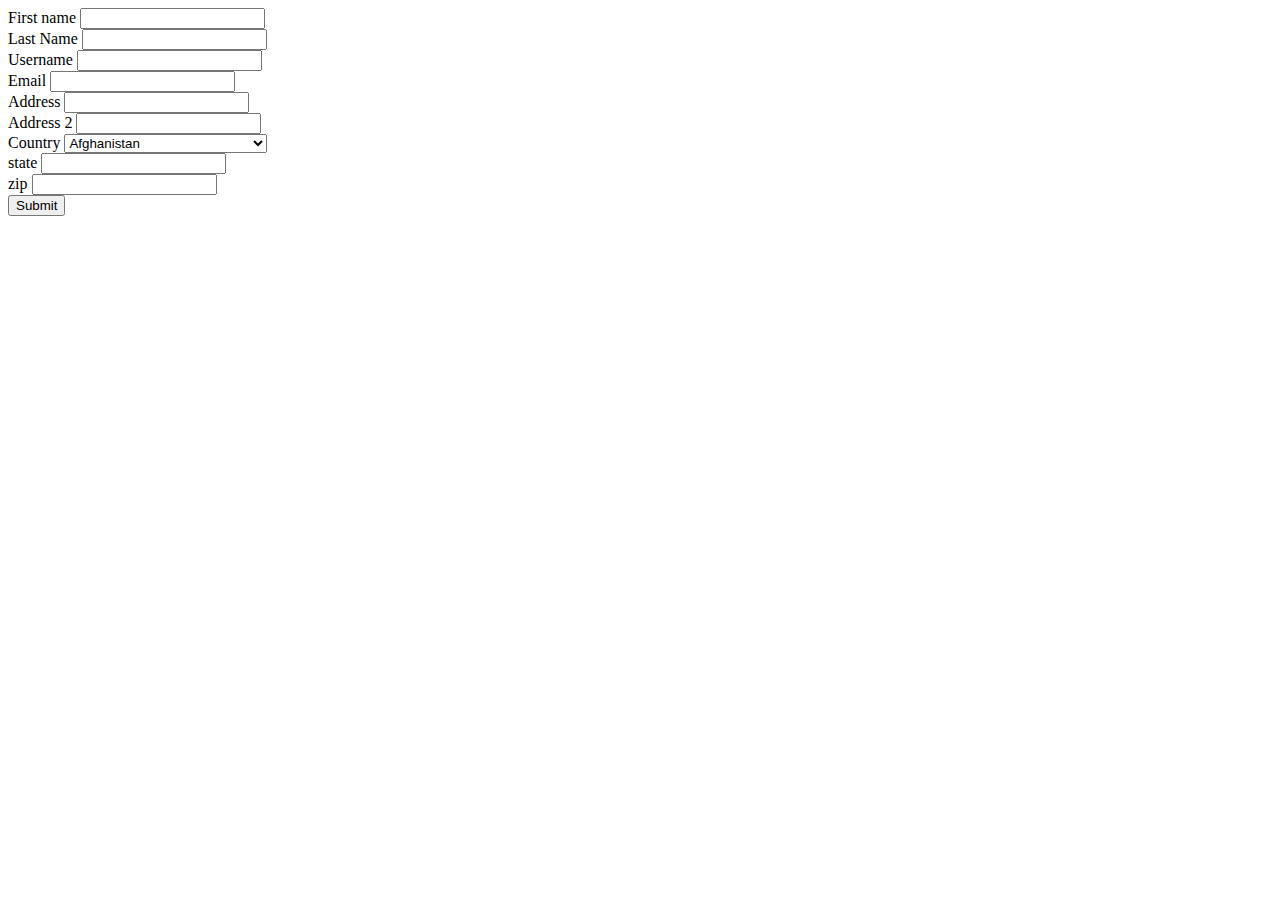
==== index.html @ 70bc11f7 "init" ====
<!DOCTYPE html>
<html>
<head>
	<title>Save Web Form Data to Spreadsheets</title>
	<script
		src="https://code.jquery.com/jquery-3.4.1.js"
		integrity="sha256-WpOohJOqMqqyKL9FccASB9O0KwACQJpFTUBLTYOVvVU="
		crossorigin="anonymous"></script>
	<script>
		function SubForm (){
			$.ajax({
				url:"https://api.apispreadsheets.com/data/14419/",
				type:"post",
				data:$("#myForm").serializeArray(),
				success: function(){
					alert("Form Data Submitted :)")
				},
				error: function(){
					alert("There was an error :(")
				}
			});
		}
	</script>
</head>
<body>
	<form id="myForm">
		<label>First name</label>
		<input name="first_name" />
		<br/>
		<label>Last Name</label>
		<input name="last_name" />
		<br/>
		<label>Username</label>
		<input name="username" />
		<br/>
		<label>Email</label>
		<input type="email" name="email" />
		<br/>
		<label>Address</label>
		<input name="address" />
		<br/>
		<label>Address 2</label>
		<input name="address2" />
		<br/>
		<label>Country</label>
        <select id="country" name="country">
            <option value="Afganistan">Afghanistan</option>
            <option value="Albania">Albania</option>
            <option value="Algeria">Algeria</option>
            <option value="American Samoa">American Samoa</option>
            <option value="Andorra">Andorra</option>
            <option value="Angola">Angola</option>
            <option value="Anguilla">Anguilla</option>
            <option value="Antigua & Barbuda">Antigua & Barbuda</option>
            <option value="Argentina">Argentina</option>
            <option value="Armenia">Armenia</option>
            <option value="Aruba">Aruba</option>
            <option value="Australia">Australia</option>
            <option value="Austria">Austria</option>
            <option value="Azerbaijan">Azerbaijan</option>
            <option value="Bahamas">Bahamas</option>
            <option value="Bahrain">Bahrain</option>
            <option value="Bangladesh">Bangladesh</option>
            <option value="Barbados">Barbados</option>
            <option value="Belarus">Belarus</option>
            <option value="Belgium">Belgium</option>
            <option value="Belize">Belize</option>
            <option value="Benin">Benin</option>
            <option value="Bermuda">Bermuda</option>
            <option value="Bhutan">Bhutan</option>
            <option value="Bolivia">Bolivia</option>
            <option value="Bonaire">Bonaire</option>
            <option value="Bosnia & Herzegovina">Bosnia & Herzegovina</option>
            <option value="Botswana">Botswana</option>
            <option value="Brazil">Brazil</option>
            <option value="British Indian Ocean Ter">British Indian Ocean Ter</option>
            <option value="Brunei">Brunei</option>
            <option value="Bulgaria">Bulgaria</option>
            <option value="Burkina Faso">Burkina Faso</option>
            <option value="Burundi">Burundi</option>
            <option value="Cambodia">Cambodia</option>
            <option value="Cameroon">Cameroon</option>
            <option value="Canada">Canada</option>
            <option value="Canary Islands">Canary Islands</option>
            <option value="Cape Verde">Cape Verde</option>
            <option value="Cayman Islands">Cayman Islands</option>
            <option value="Central African Republic">Central African Republic</option>
            <option value="Chad">Chad</option>
            <option value="Channel Islands">Channel Islands</option>
            <option value="Chile">Chile</option>
            <option value="China">China</option>
            <option value="Christmas Island">Christmas Island</option>
            <option value="Cocos Island">Cocos Island</option>
            <option value="Colombia">Colombia</option>
            <option value="Comoros">Comoros</option>
            <option value="Congo">Congo</option>
            <option value="Cook Islands">Cook Islands</option>
            <option value="Costa Rica">Costa Rica</option>
            <option value="Cote DIvoire">Cote DIvoire</option>
            <option value="Croatia">Croatia</option>
            <option value="Cuba">Cuba</option>
            <option value="Curaco">Curacao</option>
            <option value="Cyprus">Cyprus</option>
            <option value="Czech Republic">Czech Republic</option>
            <option value="Denmark">Denmark</option>
            <option value="Djibouti">Djibouti</option>
            <option value="Dominica">Dominica</option>
            <option value="Dominican Republic">Dominican Republic</option>
            <option value="East Timor">East Timor</option>
            <option value="Ecuador">Ecuador</option>
            <option value="Egypt">Egypt</option>
            <option value="El Salvador">El Salvador</option>
            <option value="Equatorial Guinea">Equatorial Guinea</option>
            <option value="Eritrea">Eritrea</option>
            <option value="Estonia">Estonia</option>
            <option value="Ethiopia">Ethiopia</option>
            <option value="Falkland Islands">Falkland Islands</option>
            <option value="Faroe Islands">Faroe Islands</option>
            <option value="Fiji">Fiji</option>
            <option value="Finland">Finland</option>
            <option value="France">France</option>
            <option value="French Guiana">French Guiana</option>
            <option value="French Polynesia">French Polynesia</option>
            <option value="French Southern Ter">French Southern Ter</option>
            <option value="Gabon">Gabon</option>
            <option value="Gambia">Gambia</option>
            <option value="Georgia">Georgia</option>
            <option value="Germany">Germany</option>
            <option value="Ghana">Ghana</option>
            <option value="Gibraltar">Gibraltar</option>
            <option value="Great Britain">Great Britain</option>
            <option value="Greece">Greece</option>
            <option value="Greenland">Greenland</option>
            <option value="Grenada">Grenada</option>
            <option value="Guadeloupe">Guadeloupe</option>
            <option value="Guam">Guam</option>
            <option value="Guatemala">Guatemala</option>
            <option value="Guinea">Guinea</option>
            <option value="Guyana">Guyana</option>
            <option value="Haiti">Haiti</option>
            <option value="Hawaii">Hawaii</option>
            <option value="Honduras">Honduras</option>
            <option value="Hong Kong">Hong Kong</option>
            <option value="Hungary">Hungary</option>
            <option value="Iceland">Iceland</option>
            <option value="Indonesia">Indonesia</option>
            <option value="India">India</option>
            <option value="Iran">Iran</option>
            <option value="Iraq">Iraq</option>
            <option value="Ireland">Ireland</option>
            <option value="Isle of Man">Isle of Man</option>
            <option value="Israel">Israel</option>
            <option value="Italy">Italy</option>
            <option value="Jamaica">Jamaica</option>
            <option value="Japan">Japan</option>
            <option value="Jordan">Jordan</option>
            <option value="Kazakhstan">Kazakhstan</option>
            <option value="Kenya">Kenya</option>
            <option value="Kiribati">Kiribati</option>
            <option value="Korea North">Korea North</option>
            <option value="Korea Sout">Korea South</option>
            <option value="Kuwait">Kuwait</option>
            <option value="Kyrgyzstan">Kyrgyzstan</option>
            <option value="Laos">Laos</option>
            <option value="Latvia">Latvia</option>
            <option value="Lebanon">Lebanon</option>
            <option value="Lesotho">Lesotho</option>
            <option value="Liberia">Liberia</option>
            <option value="Libya">Libya</option>
            <option value="Liechtenstein">Liechtenstein</option>
            <option value="Lithuania">Lithuania</option>
            <option value="Luxembourg">Luxembourg</option>
            <option value="Macau">Macau</option>
            <option value="Macedonia">Macedonia</option>
            <option value="Madagascar">Madagascar</option>
            <option value="Malaysia">Malaysia</option>
            <option value="Malawi">Malawi</option>
            <option value="Maldives">Maldives</option>
            <option value="Mali">Mali</option>
            <option value="Malta">Malta</option>
            <option value="Marshall Islands">Marshall Islands</option>
            <option value="Martinique">Martinique</option>
            <option value="Mauritania">Mauritania</option>
            <option value="Mauritius">Mauritius</option>
            <option value="Mayotte">Mayotte</option>
            <option value="Mexico">Mexico</option>
            <option value="Midway Islands">Midway Islands</option>
            <option value="Moldova">Moldova</option>
            <option value="Monaco">Monaco</option>
            <option value="Mongolia">Mongolia</option>
            <option value="Montserrat">Montserrat</option>
            <option value="Morocco">Morocco</option>
            <option value="Mozambique">Mozambique</option>
            <option value="Myanmar">Myanmar</option>
            <option value="Nambia">Nambia</option>
            <option value="Nauru">Nauru</option>
            <option value="Nepal">Nepal</option>
            <option value="Netherland Antilles">Netherland Antilles</option>
            <option value="Netherlands">Netherlands (Holland, Europe)</option>
            <option value="Nevis">Nevis</option>
            <option value="New Caledonia">New Caledonia</option>
            <option value="New Zealand">New Zealand</option>
            <option value="Nicaragua">Nicaragua</option>
            <option value="Niger">Niger</option>
            <option value="Nigeria">Nigeria</option>
            <option value="Niue">Niue</option>
            <option value="Norfolk Island">Norfolk Island</option>
            <option value="Norway">Norway</option>
            <option value="Oman">Oman</option>
            <option value="Pakistan">Pakistan</option>
            <option value="Palau Island">Palau Island</option>
            <option value="Palestine">Palestine</option>
            <option value="Panama">Panama</option>
            <option value="Papua New Guinea">Papua New Guinea</option>
            <option value="Paraguay">Paraguay</option>
            <option value="Peru">Peru</option>
            <option value="Phillipines">Philippines</option>
            <option value="Pitcairn Island">Pitcairn Island</option>
            <option value="Poland">Poland</option>
            <option value="Portugal">Portugal</option>
            <option value="Puerto Rico">Puerto Rico</option>
            <option value="Qatar">Qatar</option>
            <option value="Republic of Montenegro">Republic of Montenegro</option>
            <option value="Republic of Serbia">Republic of Serbia</option>
            <option value="Reunion">Reunion</option>
            <option value="Romania">Romania</option>
            <option value="Russia">Russia</option>
            <option value="Rwanda">Rwanda</option>
            <option value="St Barthelemy">St Barthelemy</option>
            <option value="St Eustatius">St Eustatius</option>
            <option value="St Helena">St Helena</option>
            <option value="St Kitts-Nevis">St Kitts-Nevis</option>
            <option value="St Lucia">St Lucia</option>
            <option value="St Maarten">St Maarten</option>
            <option value="St Pierre & Miquelon">St Pierre & Miquelon</option>
            <option value="St Vincent & Grenadines">St Vincent & Grenadines</option>
            <option value="Saipan">Saipan</option>
            <option value="Samoa">Samoa</option>
            <option value="Samoa American">Samoa American</option>
            <option value="San Marino">San Marino</option>
            <option value="Sao Tome & Principe">Sao Tome & Principe</option>
            <option value="Saudi Arabia">Saudi Arabia</option>
            <option value="Senegal">Senegal</option>
            <option value="Seychelles">Seychelles</option>
            <option value="Sierra Leone">Sierra Leone</option>
            <option value="Singapore">Singapore</option>
            <option value="Slovakia">Slovakia</option>
            <option value="Slovenia">Slovenia</option>
            <option value="Solomon Islands">Solomon Islands</option>
            <option value="Somalia">Somalia</option>
            <option value="South Africa">South Africa</option>
            <option value="Spain">Spain</option>
            <option value="Sri Lanka">Sri Lanka</option>
            <option value="Sudan">Sudan</option>
            <option value="Suriname">Suriname</option>
            <option value="Swaziland">Swaziland</option>
            <option value="Sweden">Sweden</option>
            <option value="Switzerland">Switzerland</option>
            <option value="Syria">Syria</option>
            <option value="Tahiti">Tahiti</option>
            <option value="Taiwan">Taiwan</option>
            <option value="Tajikistan">Tajikistan</option>
            <option value="Tanzania">Tanzania</option>
            <option value="Thailand">Thailand</option>
            <option value="Togo">Togo</option>
            <option value="Tokelau">Tokelau</option>
            <option value="Tonga">Tonga</option>
            <option value="Trinidad & Tobago">Trinidad & Tobago</option>
            <option value="Tunisia">Tunisia</option>
            <option value="Turkey">Turkey</option>
            <option value="Turkmenistan">Turkmenistan</option>
            <option value="Turks & Caicos Is">Turks & Caicos Is</option>
            <option value="Tuvalu">Tuvalu</option>
            <option value="Uganda">Uganda</option>
            <option value="United Kingdom">United Kingdom</option>
            <option value="Ukraine">Ukraine</option>
            <option value="United Arab Erimates">United Arab Emirates</option>
            <option value="United States of America">United States of America</option>
            <option value="Uraguay">Uruguay</option>
            <option value="Uzbekistan">Uzbekistan</option>
            <option value="Vanuatu">Vanuatu</option>
            <option value="Vatican City State">Vatican City State</option>
            <option value="Venezuela">Venezuela</option>
            <option value="Vietnam">Vietnam</option>
            <option value="Virgin Islands (Brit)">Virgin Islands (Brit)</option>
            <option value="Virgin Islands (USA)">Virgin Islands (USA)</option>
            <option value="Wake Island">Wake Island</option>
            <option value="Wallis & Futana Is">Wallis & Futana Is</option>
            <option value="Yemen">Yemen</option>
            <option value="Zaire">Zaire</option>
            <option value="Zambia">Zambia</option>
            <option value="Zimbabwe">Zimbabwe</option>
         </select>
		<br/>
		<label>state</label>
		<input name="state" />
		<br/>
		<label>zip</label>
		<input name="zip" />
		<br/>
	</form>
	<button onclick='SubForm()'>Submit</button>
</body>
</html>
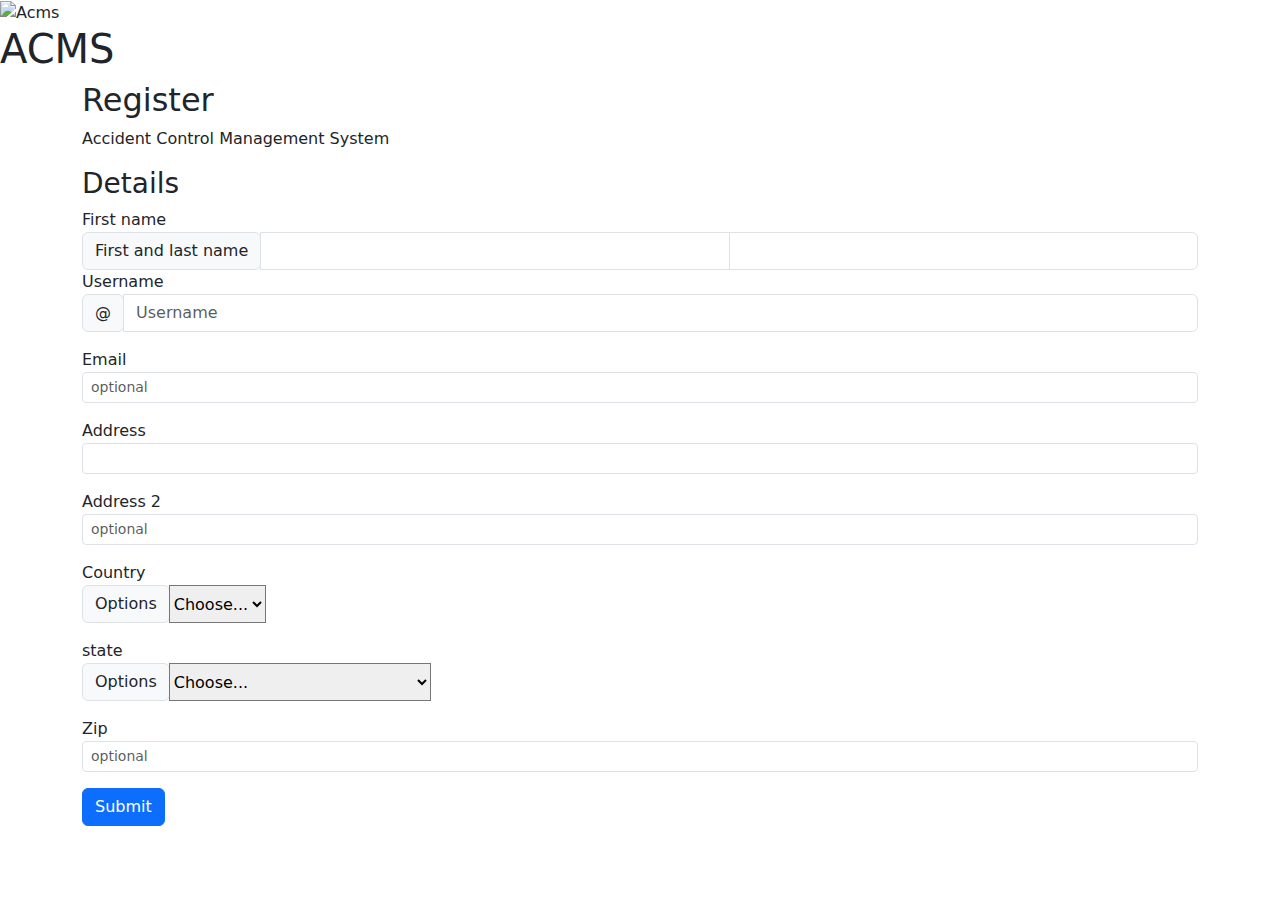
==== commit 25c35e2d: "changed ui" ====
--- a/index.html
+++ b/index.html
@@ -2,6 +2,7 @@
 <html>
 <head>
 	<title>Save Web Form Data to Spreadsheets</title>
+    <link rel="stylesheet" href="https://cdn.jsdelivr.net/npm/bootstrap@5.0.1/dist/css/bootstrap.min.css" integrity="undefined" crossorigin="anonymous">
 	<script
 		src="https://code.jquery.com/jquery-3.4.1.js"
 		integrity="sha256-WpOohJOqMqqyKL9FccASB9O0KwACQJpFTUBLTYOVvVU="
@@ -23,282 +24,126 @@
 	</script>
 </head>
 <body>
-	<form id="myForm">
-		<label>First name</label>
-		<input name="first_name" />
-		<br/>
-		<label>Last Name</label>
-		<input name="last_name" />
-		<br/>
-		<label>Username</label>
-		<input name="username" />
-		<br/>
-		<label>Email</label>
-		<input type="email" name="email" />
-		<br/>
-		<label>Address</label>
-		<input name="address" />
-		<br/>
-		<label>Address 2</label>
-		<input name="address2" />
-		<br/>
-		<label>Country</label>
-        <select id="country" name="country">
-            <option value="Afganistan">Afghanistan</option>
-            <option value="Albania">Albania</option>
-            <option value="Algeria">Algeria</option>
-            <option value="American Samoa">American Samoa</option>
-            <option value="Andorra">Andorra</option>
-            <option value="Angola">Angola</option>
-            <option value="Anguilla">Anguilla</option>
-            <option value="Antigua & Barbuda">Antigua & Barbuda</option>
-            <option value="Argentina">Argentina</option>
-            <option value="Armenia">Armenia</option>
-            <option value="Aruba">Aruba</option>
-            <option value="Australia">Australia</option>
-            <option value="Austria">Austria</option>
-            <option value="Azerbaijan">Azerbaijan</option>
-            <option value="Bahamas">Bahamas</option>
-            <option value="Bahrain">Bahrain</option>
-            <option value="Bangladesh">Bangladesh</option>
-            <option value="Barbados">Barbados</option>
-            <option value="Belarus">Belarus</option>
-            <option value="Belgium">Belgium</option>
-            <option value="Belize">Belize</option>
-            <option value="Benin">Benin</option>
-            <option value="Bermuda">Bermuda</option>
-            <option value="Bhutan">Bhutan</option>
-            <option value="Bolivia">Bolivia</option>
-            <option value="Bonaire">Bonaire</option>
-            <option value="Bosnia & Herzegovina">Bosnia & Herzegovina</option>
-            <option value="Botswana">Botswana</option>
-            <option value="Brazil">Brazil</option>
-            <option value="British Indian Ocean Ter">British Indian Ocean Ter</option>
-            <option value="Brunei">Brunei</option>
-            <option value="Bulgaria">Bulgaria</option>
-            <option value="Burkina Faso">Burkina Faso</option>
-            <option value="Burundi">Burundi</option>
-            <option value="Cambodia">Cambodia</option>
-            <option value="Cameroon">Cameroon</option>
-            <option value="Canada">Canada</option>
-            <option value="Canary Islands">Canary Islands</option>
-            <option value="Cape Verde">Cape Verde</option>
-            <option value="Cayman Islands">Cayman Islands</option>
-            <option value="Central African Republic">Central African Republic</option>
-            <option value="Chad">Chad</option>
-            <option value="Channel Islands">Channel Islands</option>
-            <option value="Chile">Chile</option>
-            <option value="China">China</option>
-            <option value="Christmas Island">Christmas Island</option>
-            <option value="Cocos Island">Cocos Island</option>
-            <option value="Colombia">Colombia</option>
-            <option value="Comoros">Comoros</option>
-            <option value="Congo">Congo</option>
-            <option value="Cook Islands">Cook Islands</option>
-            <option value="Costa Rica">Costa Rica</option>
-            <option value="Cote DIvoire">Cote DIvoire</option>
-            <option value="Croatia">Croatia</option>
-            <option value="Cuba">Cuba</option>
-            <option value="Curaco">Curacao</option>
-            <option value="Cyprus">Cyprus</option>
-            <option value="Czech Republic">Czech Republic</option>
-            <option value="Denmark">Denmark</option>
-            <option value="Djibouti">Djibouti</option>
-            <option value="Dominica">Dominica</option>
-            <option value="Dominican Republic">Dominican Republic</option>
-            <option value="East Timor">East Timor</option>
-            <option value="Ecuador">Ecuador</option>
-            <option value="Egypt">Egypt</option>
-            <option value="El Salvador">El Salvador</option>
-            <option value="Equatorial Guinea">Equatorial Guinea</option>
-            <option value="Eritrea">Eritrea</option>
-            <option value="Estonia">Estonia</option>
-            <option value="Ethiopia">Ethiopia</option>
-            <option value="Falkland Islands">Falkland Islands</option>
-            <option value="Faroe Islands">Faroe Islands</option>
-            <option value="Fiji">Fiji</option>
-            <option value="Finland">Finland</option>
-            <option value="France">France</option>
-            <option value="French Guiana">French Guiana</option>
-            <option value="French Polynesia">French Polynesia</option>
-            <option value="French Southern Ter">French Southern Ter</option>
-            <option value="Gabon">Gabon</option>
-            <option value="Gambia">Gambia</option>
-            <option value="Georgia">Georgia</option>
-            <option value="Germany">Germany</option>
-            <option value="Ghana">Ghana</option>
-            <option value="Gibraltar">Gibraltar</option>
-            <option value="Great Britain">Great Britain</option>
-            <option value="Greece">Greece</option>
-            <option value="Greenland">Greenland</option>
-            <option value="Grenada">Grenada</option>
-            <option value="Guadeloupe">Guadeloupe</option>
-            <option value="Guam">Guam</option>
-            <option value="Guatemala">Guatemala</option>
-            <option value="Guinea">Guinea</option>
-            <option value="Guyana">Guyana</option>
-            <option value="Haiti">Haiti</option>
-            <option value="Hawaii">Hawaii</option>
-            <option value="Honduras">Honduras</option>
-            <option value="Hong Kong">Hong Kong</option>
-            <option value="Hungary">Hungary</option>
-            <option value="Iceland">Iceland</option>
-            <option value="Indonesia">Indonesia</option>
-            <option value="India">India</option>
-            <option value="Iran">Iran</option>
-            <option value="Iraq">Iraq</option>
-            <option value="Ireland">Ireland</option>
-            <option value="Isle of Man">Isle of Man</option>
-            <option value="Israel">Israel</option>
-            <option value="Italy">Italy</option>
-            <option value="Jamaica">Jamaica</option>
-            <option value="Japan">Japan</option>
-            <option value="Jordan">Jordan</option>
-            <option value="Kazakhstan">Kazakhstan</option>
-            <option value="Kenya">Kenya</option>
-            <option value="Kiribati">Kiribati</option>
-            <option value="Korea North">Korea North</option>
-            <option value="Korea Sout">Korea South</option>
-            <option value="Kuwait">Kuwait</option>
-            <option value="Kyrgyzstan">Kyrgyzstan</option>
-            <option value="Laos">Laos</option>
-            <option value="Latvia">Latvia</option>
-            <option value="Lebanon">Lebanon</option>
-            <option value="Lesotho">Lesotho</option>
-            <option value="Liberia">Liberia</option>
-            <option value="Libya">Libya</option>
-            <option value="Liechtenstein">Liechtenstein</option>
-            <option value="Lithuania">Lithuania</option>
-            <option value="Luxembourg">Luxembourg</option>
-            <option value="Macau">Macau</option>
-            <option value="Macedonia">Macedonia</option>
-            <option value="Madagascar">Madagascar</option>
-            <option value="Malaysia">Malaysia</option>
-            <option value="Malawi">Malawi</option>
-            <option value="Maldives">Maldives</option>
-            <option value="Mali">Mali</option>
-            <option value="Malta">Malta</option>
-            <option value="Marshall Islands">Marshall Islands</option>
-            <option value="Martinique">Martinique</option>
-            <option value="Mauritania">Mauritania</option>
-            <option value="Mauritius">Mauritius</option>
-            <option value="Mayotte">Mayotte</option>
-            <option value="Mexico">Mexico</option>
-            <option value="Midway Islands">Midway Islands</option>
-            <option value="Moldova">Moldova</option>
-            <option value="Monaco">Monaco</option>
-            <option value="Mongolia">Mongolia</option>
-            <option value="Montserrat">Montserrat</option>
-            <option value="Morocco">Morocco</option>
-            <option value="Mozambique">Mozambique</option>
-            <option value="Myanmar">Myanmar</option>
-            <option value="Nambia">Nambia</option>
-            <option value="Nauru">Nauru</option>
-            <option value="Nepal">Nepal</option>
-            <option value="Netherland Antilles">Netherland Antilles</option>
-            <option value="Netherlands">Netherlands (Holland, Europe)</option>
-            <option value="Nevis">Nevis</option>
-            <option value="New Caledonia">New Caledonia</option>
-            <option value="New Zealand">New Zealand</option>
-            <option value="Nicaragua">Nicaragua</option>
-            <option value="Niger">Niger</option>
-            <option value="Nigeria">Nigeria</option>
-            <option value="Niue">Niue</option>
-            <option value="Norfolk Island">Norfolk Island</option>
-            <option value="Norway">Norway</option>
-            <option value="Oman">Oman</option>
-            <option value="Pakistan">Pakistan</option>
-            <option value="Palau Island">Palau Island</option>
-            <option value="Palestine">Palestine</option>
-            <option value="Panama">Panama</option>
-            <option value="Papua New Guinea">Papua New Guinea</option>
-            <option value="Paraguay">Paraguay</option>
-            <option value="Peru">Peru</option>
-            <option value="Phillipines">Philippines</option>
-            <option value="Pitcairn Island">Pitcairn Island</option>
-            <option value="Poland">Poland</option>
-            <option value="Portugal">Portugal</option>
-            <option value="Puerto Rico">Puerto Rico</option>
-            <option value="Qatar">Qatar</option>
-            <option value="Republic of Montenegro">Republic of Montenegro</option>
-            <option value="Republic of Serbia">Republic of Serbia</option>
-            <option value="Reunion">Reunion</option>
-            <option value="Romania">Romania</option>
-            <option value="Russia">Russia</option>
-            <option value="Rwanda">Rwanda</option>
-            <option value="St Barthelemy">St Barthelemy</option>
-            <option value="St Eustatius">St Eustatius</option>
-            <option value="St Helena">St Helena</option>
-            <option value="St Kitts-Nevis">St Kitts-Nevis</option>
-            <option value="St Lucia">St Lucia</option>
-            <option value="St Maarten">St Maarten</option>
-            <option value="St Pierre & Miquelon">St Pierre & Miquelon</option>
-            <option value="St Vincent & Grenadines">St Vincent & Grenadines</option>
-            <option value="Saipan">Saipan</option>
-            <option value="Samoa">Samoa</option>
-            <option value="Samoa American">Samoa American</option>
-            <option value="San Marino">San Marino</option>
-            <option value="Sao Tome & Principe">Sao Tome & Principe</option>
-            <option value="Saudi Arabia">Saudi Arabia</option>
-            <option value="Senegal">Senegal</option>
-            <option value="Seychelles">Seychelles</option>
-            <option value="Sierra Leone">Sierra Leone</option>
-            <option value="Singapore">Singapore</option>
-            <option value="Slovakia">Slovakia</option>
-            <option value="Slovenia">Slovenia</option>
-            <option value="Solomon Islands">Solomon Islands</option>
-            <option value="Somalia">Somalia</option>
-            <option value="South Africa">South Africa</option>
-            <option value="Spain">Spain</option>
-            <option value="Sri Lanka">Sri Lanka</option>
-            <option value="Sudan">Sudan</option>
-            <option value="Suriname">Suriname</option>
-            <option value="Swaziland">Swaziland</option>
-            <option value="Sweden">Sweden</option>
-            <option value="Switzerland">Switzerland</option>
-            <option value="Syria">Syria</option>
-            <option value="Tahiti">Tahiti</option>
-            <option value="Taiwan">Taiwan</option>
-            <option value="Tajikistan">Tajikistan</option>
-            <option value="Tanzania">Tanzania</option>
-            <option value="Thailand">Thailand</option>
-            <option value="Togo">Togo</option>
-            <option value="Tokelau">Tokelau</option>
-            <option value="Tonga">Tonga</option>
-            <option value="Trinidad & Tobago">Trinidad & Tobago</option>
-            <option value="Tunisia">Tunisia</option>
-            <option value="Turkey">Turkey</option>
-            <option value="Turkmenistan">Turkmenistan</option>
-            <option value="Turks & Caicos Is">Turks & Caicos Is</option>
-            <option value="Tuvalu">Tuvalu</option>
-            <option value="Uganda">Uganda</option>
-            <option value="United Kingdom">United Kingdom</option>
-            <option value="Ukraine">Ukraine</option>
-            <option value="United Arab Erimates">United Arab Emirates</option>
-            <option value="United States of America">United States of America</option>
-            <option value="Uraguay">Uruguay</option>
-            <option value="Uzbekistan">Uzbekistan</option>
-            <option value="Vanuatu">Vanuatu</option>
-            <option value="Vatican City State">Vatican City State</option>
-            <option value="Venezuela">Venezuela</option>
-            <option value="Vietnam">Vietnam</option>
-            <option value="Virgin Islands (Brit)">Virgin Islands (Brit)</option>
-            <option value="Virgin Islands (USA)">Virgin Islands (USA)</option>
-            <option value="Wake Island">Wake Island</option>
-            <option value="Wallis & Futana Is">Wallis & Futana Is</option>
-            <option value="Yemen">Yemen</option>
-            <option value="Zaire">Zaire</option>
-            <option value="Zambia">Zambia</option>
-            <option value="Zimbabwe">Zimbabwe</option>
-         </select>
-		<br/>
-		<label>state</label>
-		<input name="state" />
-		<br/>
-		<label>zip</label>
-		<input name="zip" />
-		<br/>
-	</form>
-	<button onclick='SubForm()'>Submit</button>
+    <nav>
+        <img src="" alt="Acms">
+        <h1>ACMS</h1>
+    </nav>
+    <div class="container">
+        <div>
+            <h2>Register</h2>
+            <p>Accident Control Management System</p>
+        </div>
+        <form id="myForm">
+            <h3>Details</h3>
+            <label>First name</label>
+            <div class="input-group">
+                <div class="input-group-prepend">
+                  <span class="input-group-text" id="">First and last name</span>
+                </div>
+                <input type="text" name="first_name" class="form-control">
+                <input type="text" name="last_name" class="form-control">
+              </div>
+    
+            <!-- <input name="first_name" />
+            
+            <label>Last Name</label>
+            <input name="last_name" /> -->
+            
+            <label>Username</label>
+            <div class="input-group mb-3">
+                <div class="input-group-prepend">
+                  <span class="input-group-text" id="basic-addon1">@</span>
+                </div>
+                <input type="text" name="username" class="form-control" placeholder="Username" aria-label="Username" aria-describedby="basic-addon1">
+              </div>
+            <!-- <input name="username" /> -->
+            
+            <label>Email</label>
+            <div class="input-group input-group-sm mb-3">
+                
+                <input type="email" name="email" placeholder="optional" class="form-control" aria-label="Small" aria-describedby="inputGroup-sizing-sm">
+              </div>
+            <!-- <input type="email" name="email" /> -->
+            
+            <label>Address</label>
+            <div class="input-group input-group-sm mb-3">
+                
+                <input type="email" name="address"  class="form-control" aria-label="Small" aria-describedby="inputGroup-sizing-sm">
+              </div>
+            
+            <label>Address 2</label>
+            <div class="input-group input-group-sm mb-3">
+                
+                <input type="email" name="address2" placeholder="optional" class="form-control" aria-label="Small" aria-describedby="inputGroup-sizing-sm">
+              </div>
+            
+            <label>Country</label>
+            <div class="input-group mb-3">
+                <div class="input-group-prepend">
+                  <label class="input-group-text" for="inputGroupSelect01">Options</label>
+                </div>
+                <select name="country" class="custom-select" id="inputGroupSelect01">
+                  <option selected>Choose...</option>
+                  <option value="India">India</option>
+                </select>
+              </div>
+           
+            
+            <label>state</label>
+            <div class="input-group mb-3">
+                <div class="input-group-prepend">
+                  <label class="input-group-text" for="inputGroupSelect01">Options</label>
+                </div>
+                <select name="state" class="custom-select" id="inputGroupSelect01">
+                  <option selected>Choose...</option>
+                  <option value="Andhra Pradesh">Andhra Pradesh</option>
+                  <option value="Andaman and Nicobar Islands">Andaman and Nicobar Islands</option>
+                  <option value="Arunachal Pradesh">Arunachal Pradesh</option>
+                  <option value="Assam">Assam</option>
+                  <option value="Bihar">Bihar</option>
+                  <option value="Chandigarh">Chandigarh</option>
+                  <option value="Chhattisgarh">Chhattisgarh</option>
+                  <option value="Dadar and Nagar Haveli">Dadar and Nagar Haveli</option>
+                  <option value="Daman and Diu">Daman and Diu</option>
+                  <option value="Delhi">Delhi</option>
+                  <option value="Lakshadweep">Lakshadweep</option>
+                  <option value="Puducherry">Puducherry</option>
+                  <option value="Goa">Goa</option>
+                  <option value="Gujarat">Gujarat</option>
+                  <option value="Haryana">Haryana</option>
+                  <option value="Himachal Pradesh">Himachal Pradesh</option>
+                  <option value="Jammu and Kashmir">Jammu and Kashmir</option>
+                  <option value="Jharkhand">Jharkhand</option>
+                  <option value="Karnataka">Karnataka</option>
+                  <option value="Kerala">Kerala</option>
+                  <option value="Madhya Pradesh">Madhya Pradesh</option>
+                  <option value="Maharashtra">Maharashtra</option>
+                  <option value="Manipur">Manipur</option>
+                  <option value="Meghalaya">Meghalaya</option>
+                  <option value="Mizoram">Mizoram</option>
+                  <option value="Nagaland">Nagaland</option>
+                  <option value="Odisha">Odisha</option>
+                  <option value="Punjab">Punjab</option>
+                  <option value="Rajasthan">Rajasthan</option>
+                  <option value="Sikkim">Sikkim</option>
+                  <option value="Tamil Nadu">Tamil Nadu</option>
+                  <option value="Telangana">Telangana</option>
+                  <option value="Tripura">Tripura</option>
+                  <option value="Uttar Pradesh">Uttar Pradesh</option>
+                  <option value="Uttarakhand">Uttarakhand</option>
+                  <option value="West Bengal">West Bengal</option>
+                </select>
+              </div>
+           
+            
+            <label>Zip</label>
+            <div class="input-group input-group-sm mb-3">
+                
+                <input name="zip" type="email" name="address2" placeholder="optional" class="form-control" aria-label="Small" aria-describedby="inputGroup-sizing-sm">
+              </div>
+            
+        </form>
+        <button type="button" class="btn btn-primary" onclick='SubForm()'>Submit</button>
+    </div>
 </body>
 </html>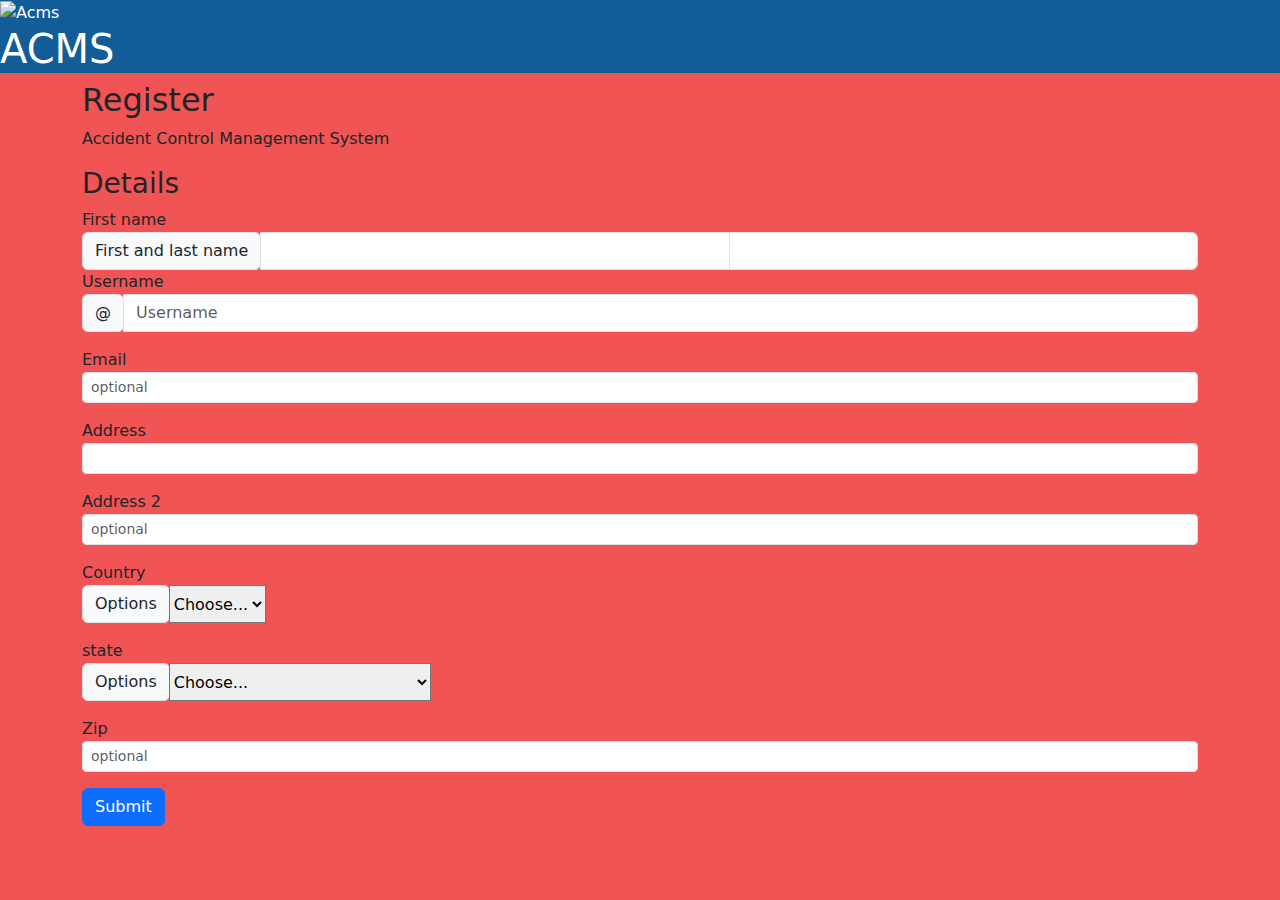
==== commit 4b7861f9: "added color" ====
--- a/index.html
+++ b/index.html
@@ -3,6 +3,16 @@
 <head>
 	<title>Save Web Form Data to Spreadsheets</title>
     <link rel="stylesheet" href="https://cdn.jsdelivr.net/npm/bootstrap@5.0.1/dist/css/bootstrap.min.css" integrity="undefined" crossorigin="anonymous">
+    <style>
+        body{
+            background-color: #F05454;
+
+        }
+        nav{
+            background-color: #125D98;
+            color: white;
+        }
+    </style>
 	<script
 		src="https://code.jquery.com/jquery-3.4.1.js"
 		integrity="sha256-WpOohJOqMqqyKL9FccASB9O0KwACQJpFTUBLTYOVvVU="
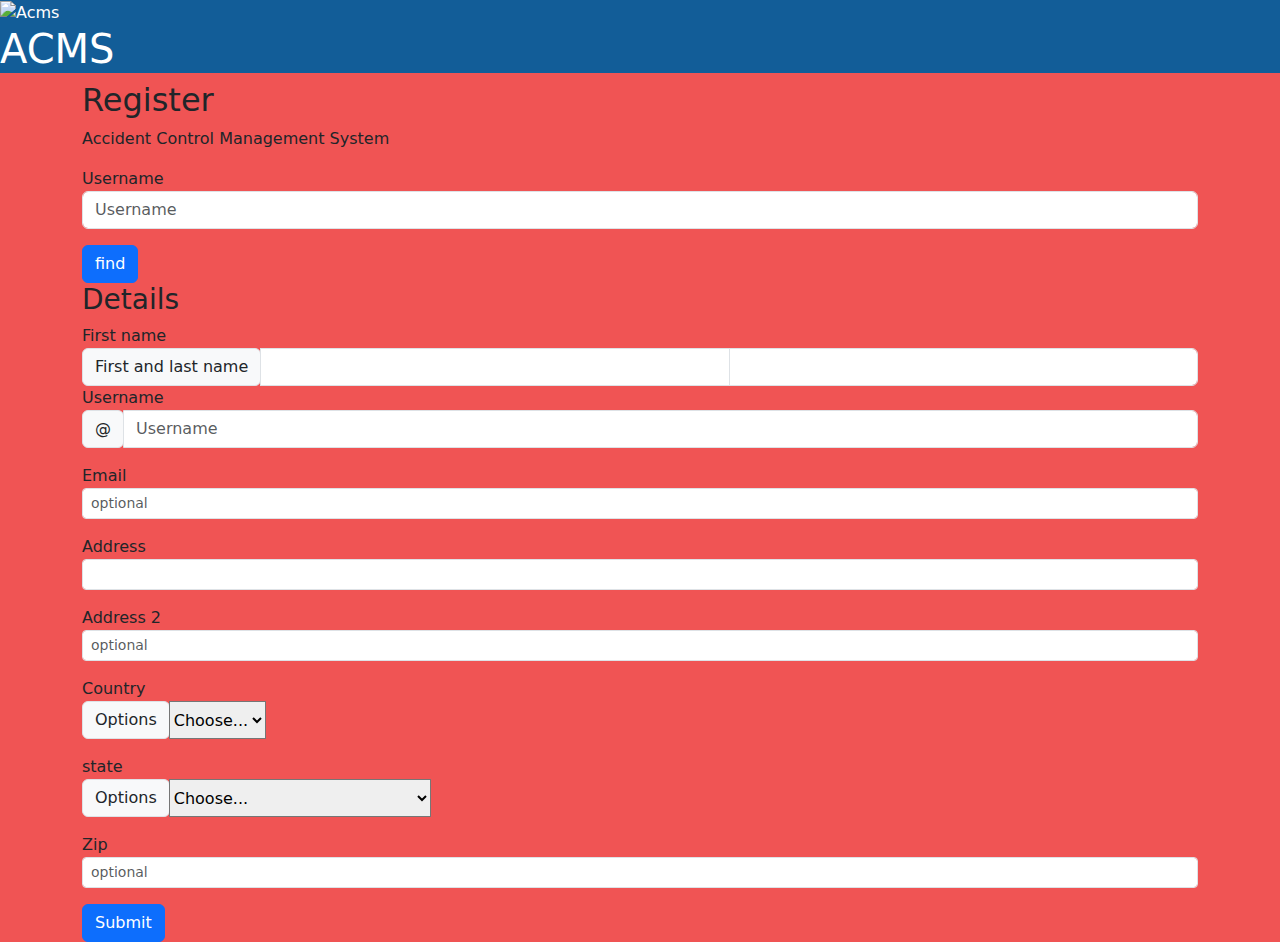
==== commit c4fb3fc1: "added username validation" ====
--- a/index.html
+++ b/index.html
@@ -1,159 +1,182 @@
 <!DOCTYPE html>
 <html>
+
+
+
 <head>
-	<title>Save Web Form Data to Spreadsheets</title>
-    <link rel="stylesheet" href="https://cdn.jsdelivr.net/npm/bootstrap@5.0.1/dist/css/bootstrap.min.css" integrity="undefined" crossorigin="anonymous">
-    <style>
-        body{
-            background-color: #F05454;
+  <meta charset="UTF-8">
+  <meta http-equiv="X-UA-Compatible" content="IE=edge">
+  <meta name="viewport" content="width=device-width, initial-scale=1.0">
+  <title>ACMS</title>
+  <link rel="stylesheet" href="https://cdn.jsdelivr.net/npm/bootstrap@5.0.1/dist/css/bootstrap.min.css"
+    integrity="undefined" crossorigin="anonymous">
+  <style>
+    body {
+      background-color: #F05454;
 
+    }
+
+    nav {
+      background-color: #125D98;
+      color: white;
+    }
+  </style>
+  <script src="./script.js"></script>
+  <script src="https://code.jquery.com/jquery-3.4.1.js" integrity="sha256-WpOohJOqMqqyKL9FccASB9O0KwACQJpFTUBLTYOVvVU="
+    crossorigin="anonymous"></script>
+  <script>
+    function SubForm() {
+      $.ajax({
+        url: "https://api.apispreadsheets.com/data/14419/",
+        type: "post",
+        data: $("#myForm").serializeArray(),
+        success: function () {
+          alert("Form Data Submitted :)")
+        },
+        error: function () {
+          alert("There was an error :(")
         }
-        nav{
-            background-color: #125D98;
-            color: white;
-        }
-    </style>
-	<script
-		src="https://code.jquery.com/jquery-3.4.1.js"
-		integrity="sha256-WpOohJOqMqqyKL9FccASB9O0KwACQJpFTUBLTYOVvVU="
-		crossorigin="anonymous"></script>
-	<script>
-		function SubForm (){
-			$.ajax({
-				url:"https://api.apispreadsheets.com/data/14419/",
-				type:"post",
-				data:$("#myForm").serializeArray(),
-				success: function(){
-					alert("Form Data Submitted :)")
-				},
-				error: function(){
-					alert("There was an error :(")
-				}
-			});
-		}
-	</script>
+      });
+    }
+  </script>
 </head>
+
 <body>
-    <nav>
-        <img src="" alt="Acms">
-        <h1>ACMS</h1>
-    </nav>
-    <div class="container">
-        <div>
-            <h2>Register</h2>
-            <p>Accident Control Management System</p>
+  
+  <nav>
+    <img src="" alt="Acms">
+    <h1>ACMS</h1>
+  </nav>
+  <div class="container">
+    <div>
+      <h2>Register</h2>
+      <p>Accident Control Management System</p>
+    </div>
+    <label>Username</label>
+    <div class="input-group mb-3">
+ 
+      <input type="text" id="checkuname"  class="form-control" placeholder="Username"
+        aria-label="Username" aria-describedby="basic-addon1">
+    </div>
+    <button type="button" class="btn btn-primary" onclick="check()">find</button>
+    <form id="myForm">
+      <h3>Details</h3>
+      <label>First name</label>
+      <div class="input-group">
+        <div class="input-group-prepend">
+          <span class="input-group-text" id="">First and last name</span>
         </div>
-        <form id="myForm">
-            <h3>Details</h3>
-            <label>First name</label>
-            <div class="input-group">
-                <div class="input-group-prepend">
-                  <span class="input-group-text" id="">First and last name</span>
-                </div>
-                <input type="text" name="first_name" class="form-control">
-                <input type="text" name="last_name" class="form-control">
-              </div>
-    
-            <!-- <input name="first_name" />
+        <input type="text" name="first_name" class="form-control">
+        <input type="text" name="last_name" class="form-control">
+      </div>
+
+      <!-- <input name="first_name" />
             
             <label>Last Name</label>
             <input name="last_name" /> -->
-            
-            <label>Username</label>
-            <div class="input-group mb-3">
-                <div class="input-group-prepend">
-                  <span class="input-group-text" id="basic-addon1">@</span>
-                </div>
-                <input type="text" name="username" class="form-control" placeholder="Username" aria-label="Username" aria-describedby="basic-addon1">
-              </div>
-            <!-- <input name="username" /> -->
-            
-            <label>Email</label>
-            <div class="input-group input-group-sm mb-3">
-                
-                <input type="email" name="email" placeholder="optional" class="form-control" aria-label="Small" aria-describedby="inputGroup-sizing-sm">
-              </div>
-            <!-- <input type="email" name="email" /> -->
-            
-            <label>Address</label>
-            <div class="input-group input-group-sm mb-3">
-                
-                <input type="email" name="address"  class="form-control" aria-label="Small" aria-describedby="inputGroup-sizing-sm">
-              </div>
-            
-            <label>Address 2</label>
-            <div class="input-group input-group-sm mb-3">
-                
-                <input type="email" name="address2" placeholder="optional" class="form-control" aria-label="Small" aria-describedby="inputGroup-sizing-sm">
-              </div>
-            
-            <label>Country</label>
-            <div class="input-group mb-3">
-                <div class="input-group-prepend">
-                  <label class="input-group-text" for="inputGroupSelect01">Options</label>
-                </div>
-                <select name="country" class="custom-select" id="inputGroupSelect01">
-                  <option selected>Choose...</option>
-                  <option value="India">India</option>
-                </select>
-              </div>
-           
-            
-            <label>state</label>
-            <div class="input-group mb-3">
-                <div class="input-group-prepend">
-                  <label class="input-group-text" for="inputGroupSelect01">Options</label>
-                </div>
-                <select name="state" class="custom-select" id="inputGroupSelect01">
-                  <option selected>Choose...</option>
-                  <option value="Andhra Pradesh">Andhra Pradesh</option>
-                  <option value="Andaman and Nicobar Islands">Andaman and Nicobar Islands</option>
-                  <option value="Arunachal Pradesh">Arunachal Pradesh</option>
-                  <option value="Assam">Assam</option>
-                  <option value="Bihar">Bihar</option>
-                  <option value="Chandigarh">Chandigarh</option>
-                  <option value="Chhattisgarh">Chhattisgarh</option>
-                  <option value="Dadar and Nagar Haveli">Dadar and Nagar Haveli</option>
-                  <option value="Daman and Diu">Daman and Diu</option>
-                  <option value="Delhi">Delhi</option>
-                  <option value="Lakshadweep">Lakshadweep</option>
-                  <option value="Puducherry">Puducherry</option>
-                  <option value="Goa">Goa</option>
-                  <option value="Gujarat">Gujarat</option>
-                  <option value="Haryana">Haryana</option>
-                  <option value="Himachal Pradesh">Himachal Pradesh</option>
-                  <option value="Jammu and Kashmir">Jammu and Kashmir</option>
-                  <option value="Jharkhand">Jharkhand</option>
-                  <option value="Karnataka">Karnataka</option>
-                  <option value="Kerala">Kerala</option>
-                  <option value="Madhya Pradesh">Madhya Pradesh</option>
-                  <option value="Maharashtra">Maharashtra</option>
-                  <option value="Manipur">Manipur</option>
-                  <option value="Meghalaya">Meghalaya</option>
-                  <option value="Mizoram">Mizoram</option>
-                  <option value="Nagaland">Nagaland</option>
-                  <option value="Odisha">Odisha</option>
-                  <option value="Punjab">Punjab</option>
-                  <option value="Rajasthan">Rajasthan</option>
-                  <option value="Sikkim">Sikkim</option>
-                  <option value="Tamil Nadu">Tamil Nadu</option>
-                  <option value="Telangana">Telangana</option>
-                  <option value="Tripura">Tripura</option>
-                  <option value="Uttar Pradesh">Uttar Pradesh</option>
-                  <option value="Uttarakhand">Uttarakhand</option>
-                  <option value="West Bengal">West Bengal</option>
-                </select>
-              </div>
-           
-            
-            <label>Zip</label>
-            <div class="input-group input-group-sm mb-3">
-                
-                <input name="zip" type="email" name="address2" placeholder="optional" class="form-control" aria-label="Small" aria-describedby="inputGroup-sizing-sm">
-              </div>
-            
-        </form>
-        <button type="button" class="btn btn-primary" onclick='SubForm()'>Submit</button>
-    </div>
+
+      <label>Username</label>
+      <div class="input-group mb-3">
+        <div class="input-group-prepend">
+          <span class="input-group-text" id="basic-addon1">@</span>
+        </div>
+        <input type="text" name="username" id="username" class="form-control" placeholder="Username"
+          aria-label="Username" aria-describedby="basic-addon1">
+      </div>
+      
+      <!-- <input name="username" /> -->
+
+      <label>Email</label>
+      <div class="input-group input-group-sm mb-3">
+
+        <input type="email" name="email" placeholder="optional" class="form-control" aria-label="Small"
+          aria-describedby="inputGroup-sizing-sm">
+      </div>
+      <!-- <input type="email" name="email" /> -->
+
+      <label>Address</label>
+      <div class="input-group input-group-sm mb-3">
+
+        <input type="email" name="address" class="form-control" aria-label="Small"
+          aria-describedby="inputGroup-sizing-sm">
+      </div>
+
+      <label>Address 2</label>
+      <div class="input-group input-group-sm mb-3">
+
+        <input type="email" name="address2" placeholder="optional" class="form-control" aria-label="Small"
+          aria-describedby="inputGroup-sizing-sm">
+      </div>
+
+      <label>Country</label>
+      <div class="input-group mb-3">
+        <div class="input-group-prepend">
+          <label class="input-group-text" for="inputGroupSelect01">Options</label>
+        </div>
+        <select name="country" class="custom-select" >
+          <option selected>Choose...</option>
+          <option value="India">India</option>
+        </select>
+      </div>
+
+
+      <label>state</label>
+      <div class="input-group mb-3">
+        <div class="input-group-prepend">
+          <label class="input-group-text" for="inputGroupSelect01">Options</label>
+        </div>
+        <select name="state" class="custom-select" >
+          <option selected>Choose...</option>
+          <option value="Andhra Pradesh">Andhra Pradesh</option>
+          <option value="Andaman and Nicobar Islands">Andaman and Nicobar Islands</option>
+          <option value="Arunachal Pradesh">Arunachal Pradesh</option>
+          <option value="Assam">Assam</option>
+          <option value="Bihar">Bihar</option>
+          <option value="Chandigarh">Chandigarh</option>
+          <option value="Chhattisgarh">Chhattisgarh</option>
+          <option value="Dadar and Nagar Haveli">Dadar and Nagar Haveli</option>
+          <option value="Daman and Diu">Daman and Diu</option>
+          <option value="Delhi">Delhi</option>
+          <option value="Lakshadweep">Lakshadweep</option>
+          <option value="Puducherry">Puducherry</option>
+          <option value="Goa">Goa</option>
+          <option value="Gujarat">Gujarat</option>
+          <option value="Haryana">Haryana</option>
+          <option value="Himachal Pradesh">Himachal Pradesh</option>
+          <option value="Jammu and Kashmir">Jammu and Kashmir</option>
+          <option value="Jharkhand">Jharkhand</option>
+          <option value="Karnataka">Karnataka</option>
+          <option value="Kerala">Kerala</option>
+          <option value="Madhya Pradesh">Madhya Pradesh</option>
+          <option value="Maharashtra">Maharashtra</option>
+          <option value="Manipur">Manipur</option>
+          <option value="Meghalaya">Meghalaya</option>
+          <option value="Mizoram">Mizoram</option>
+          <option value="Nagaland">Nagaland</option>
+          <option value="Odisha">Odisha</option>
+          <option value="Punjab">Punjab</option>
+          <option value="Rajasthan">Rajasthan</option>
+          <option value="Sikkim">Sikkim</option>
+          <option value="Tamil Nadu">Tamil Nadu</option>
+          <option value="Telangana">Telangana</option>
+          <option value="Tripura">Tripura</option>
+          <option value="Uttar Pradesh">Uttar Pradesh</option>
+          <option value="Uttarakhand">Uttarakhand</option>
+          <option value="West Bengal">West Bengal</option>
+        </select>
+      </div>
+
+
+      <label>Zip</label>
+      <div class="input-group input-group-sm mb-3">
+
+        <input name="zip" type="email" name="address2" placeholder="optional" class="form-control" aria-label="Small"
+          aria-describedby="inputGroup-sizing-sm">
+      </div>
+
+    </form>
+    <button type="button" class="btn btn-primary" onclick='SubForm()'>Submit</button>
+  </div>
 </body>
+
 </html>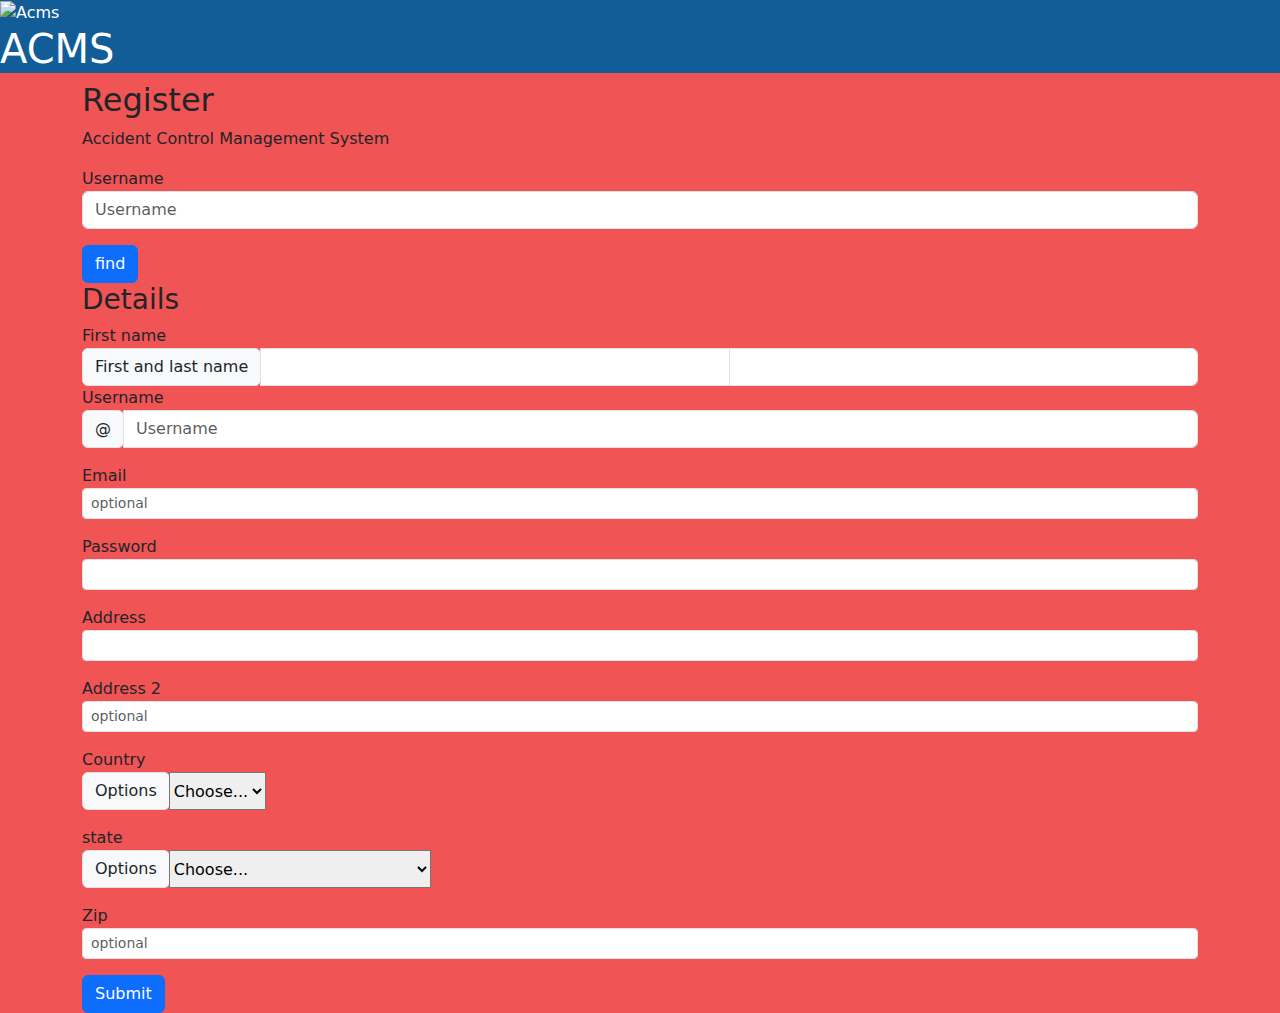
==== commit b81df6f0: "added authentication" ====
--- a/index.html
+++ b/index.html
@@ -10,17 +10,8 @@
   <title>ACMS</title>
   <link rel="stylesheet" href="https://cdn.jsdelivr.net/npm/bootstrap@5.0.1/dist/css/bootstrap.min.css"
     integrity="undefined" crossorigin="anonymous">
-  <style>
-    body {
-      background-color: #F05454;
-
-    }
-
-    nav {
-      background-color: #125D98;
-      color: white;
-    }
-  </style>
+    <link rel="stylesheet" href="./style.css">
+ 
   <script src="./script.js"></script>
   <script src="https://code.jquery.com/jquery-3.4.1.js" integrity="sha256-WpOohJOqMqqyKL9FccASB9O0KwACQJpFTUBLTYOVvVU="
     crossorigin="anonymous"></script>
@@ -31,7 +22,11 @@
         type: "post",
         data: $("#myForm").serializeArray(),
         success: function () {
-          alert("Form Data Submitted :)")
+          alert("Form Data Submitted :)");
+          var base_url = window.location.origin;
+          base_url = base_url + '/login.html';
+          console.log(base_url);
+          window.location.href = base_url;
         },
         error: function () {
           alert("There was an error :(")
@@ -42,7 +37,7 @@
 </head>
 
 <body>
-  
+
   <nav>
     <img src="" alt="Acms">
     <h1>ACMS</h1>
@@ -54,12 +49,12 @@
     </div>
     <label>Username</label>
     <div class="input-group mb-3">
- 
-      <input type="text" id="checkuname"  class="form-control" placeholder="Username"
-        aria-label="Username" aria-describedby="basic-addon1">
+
+      <input type="text" id="checkuname" class="form-control" placeholder="Username" aria-label="Username"
+        aria-describedby="basic-addon1">
     </div>
     <button type="button" class="btn btn-primary" onclick="check()">find</button>
-    <form id="myForm">
+    <form id="myForm" action="login.html">
       <h3>Details</h3>
       <label>First name</label>
       <div class="input-group">
@@ -83,13 +78,19 @@
         <input type="text" name="username" id="username" class="form-control" placeholder="Username"
           aria-label="Username" aria-describedby="basic-addon1">
       </div>
-      
+
       <!-- <input name="username" /> -->
 
       <label>Email</label>
       <div class="input-group input-group-sm mb-3">
 
         <input type="email" name="email" placeholder="optional" class="form-control" aria-label="Small"
+          aria-describedby="inputGroup-sizing-sm">
+      </div>
+      <label>Password</label>
+      <div class="input-group input-group-sm mb-3">
+
+        <input type="password" name="password" class="form-control" aria-label="Small"
           aria-describedby="inputGroup-sizing-sm">
       </div>
       <!-- <input type="email" name="email" /> -->
@@ -113,7 +114,7 @@
         <div class="input-group-prepend">
           <label class="input-group-text" for="inputGroupSelect01">Options</label>
         </div>
-        <select name="country" class="custom-select" >
+        <select name="country" class="custom-select">
           <option selected>Choose...</option>
           <option value="India">India</option>
         </select>
@@ -125,7 +126,7 @@
         <div class="input-group-prepend">
           <label class="input-group-text" for="inputGroupSelect01">Options</label>
         </div>
-        <select name="state" class="custom-select" >
+        <select name="state" class="custom-select">
           <option selected>Choose...</option>
           <option value="Andhra Pradesh">Andhra Pradesh</option>
           <option value="Andaman and Nicobar Islands">Andaman and Nicobar Islands</option>
--- a/style.css
+++ b/style.css
@@ -0,0 +1,13 @@
+body {
+    background-color: #F05454;
+    
+  }
+
+  nav {
+    background-color: #125D98;
+    color: white;
+  }
+
+  .form-signin{
+      text-align: left;
+  }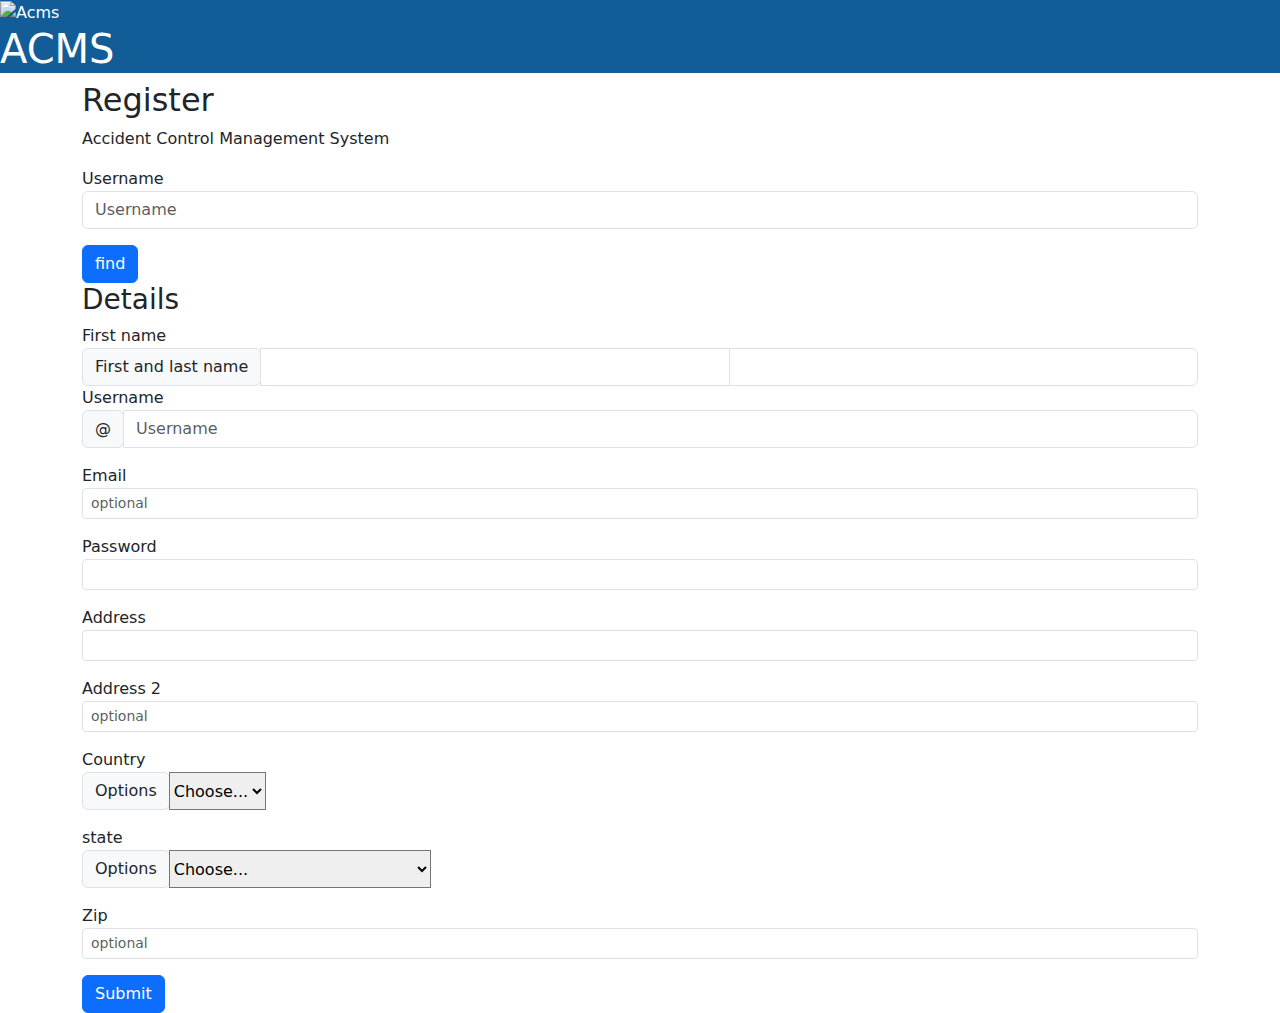
==== commit fc3d3225: "removed error in routing" ====
--- a/index.html
+++ b/index.html
@@ -8,11 +8,13 @@
   <meta http-equiv="X-UA-Compatible" content="IE=edge">
   <meta name="viewport" content="width=device-width, initial-scale=1.0">
   <title>ACMS</title>
+  <link rel="stylesheet" href="./style.css">
+  <script src="./script.js"></script>
+
   <link rel="stylesheet" href="https://cdn.jsdelivr.net/npm/bootstrap@5.0.1/dist/css/bootstrap.min.css"
     integrity="undefined" crossorigin="anonymous">
-    <link rel="stylesheet" href="./style.css">
- 
-  <script src="./script.js"></script>
+  
+
   <script src="https://code.jquery.com/jquery-3.4.1.js" integrity="sha256-WpOohJOqMqqyKL9FccASB9O0KwACQJpFTUBLTYOVvVU="
     crossorigin="anonymous"></script>
   <script>
@@ -23,8 +25,8 @@
         data: $("#myForm").serializeArray(),
         success: function () {
           alert("Form Data Submitted :)");
-          var base_url = window.location.origin;
-          base_url = base_url + '/login.html';
+          var base_url = window.location.href;
+          base_url = base_url.replace('index', 'login');
           console.log(base_url);
           window.location.href = base_url;
         },
@@ -54,7 +56,7 @@
         aria-describedby="basic-addon1">
     </div>
     <button type="button" class="btn btn-primary" onclick="check()">find</button>
-    <form id="myForm" action="login.html">
+    <form id="myForm">
       <h3>Details</h3>
       <label>First name</label>
       <div class="input-group">
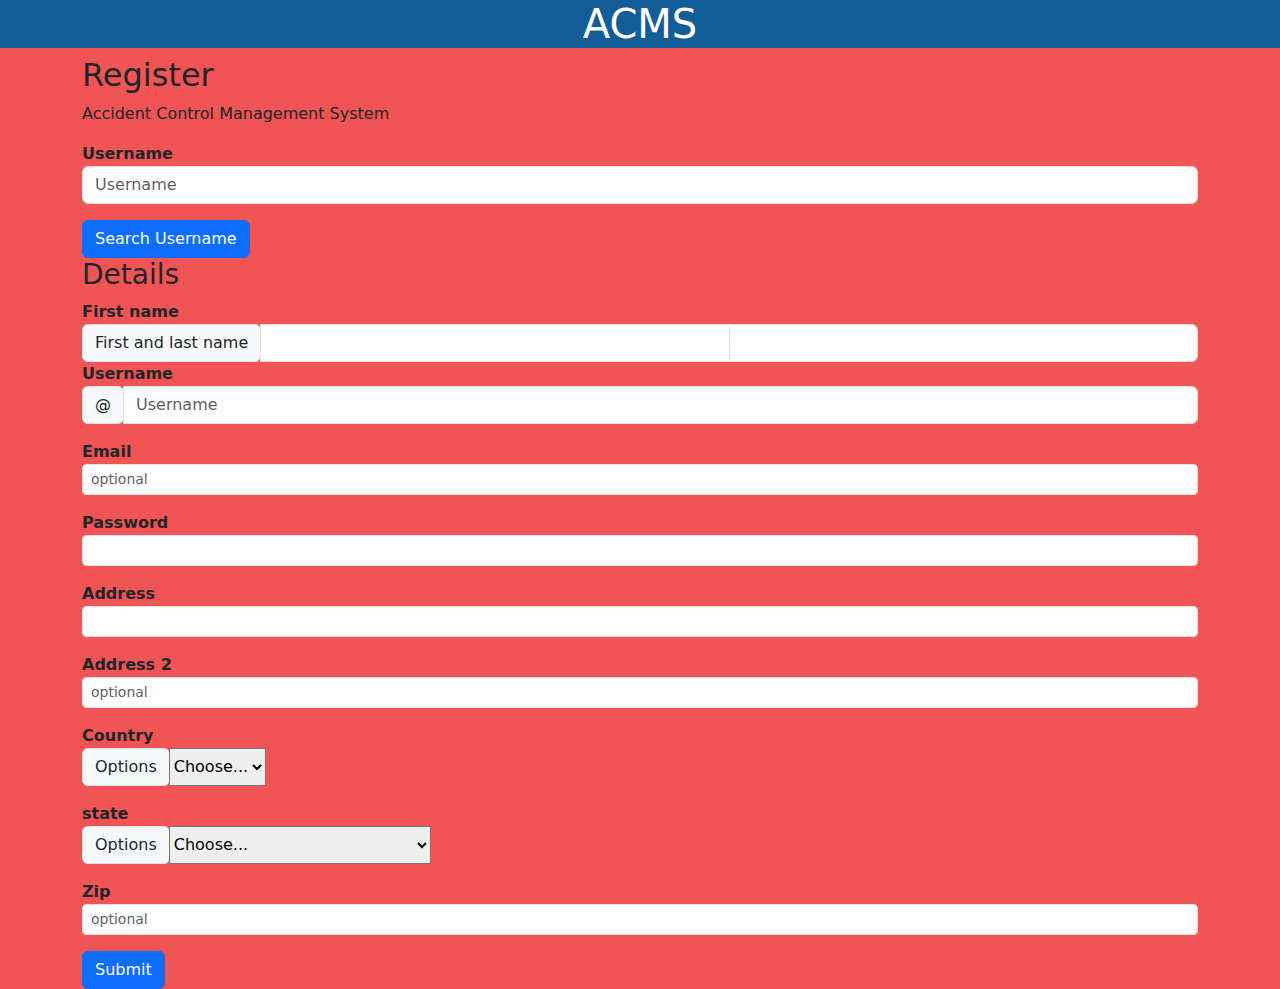
==== commit 22145727: "final" ====
--- a/index.html
+++ b/index.html
@@ -41,7 +41,7 @@
 <body>
 
   <nav>
-    <img src="" alt="Acms">
+    
     <h1>ACMS</h1>
   </nav>
   <div class="container">
@@ -55,7 +55,7 @@
       <input type="text" id="checkuname" class="form-control" placeholder="Username" aria-label="Username"
         aria-describedby="basic-addon1">
     </div>
-    <button type="button" class="btn btn-primary" onclick="check()">find</button>
+    <button type="button" class="btn btn-primary" onclick="check()">Search Username</button>
     <form id="myForm">
       <h3>Details</h3>
       <label>First name</label>
@@ -182,4 +182,4 @@
   </div>
 </body>
 
-</html>+</html>
--- a/style.css
+++ b/style.css
@@ -1,13 +1,24 @@
 body {
-    background-color: #F05454;
+    background-color: #F05454 !important;
     
   }
 
   nav {
     background-color: #125D98;
+    text-align: center;
     color: white;
   }
 
   .form-signin{
       text-align: left;
-  }+  }
+
+  #info{
+    color: white;
+    font-weight: bold;
+  }
+
+  label{
+    font-weight: bold;
+  }
+
